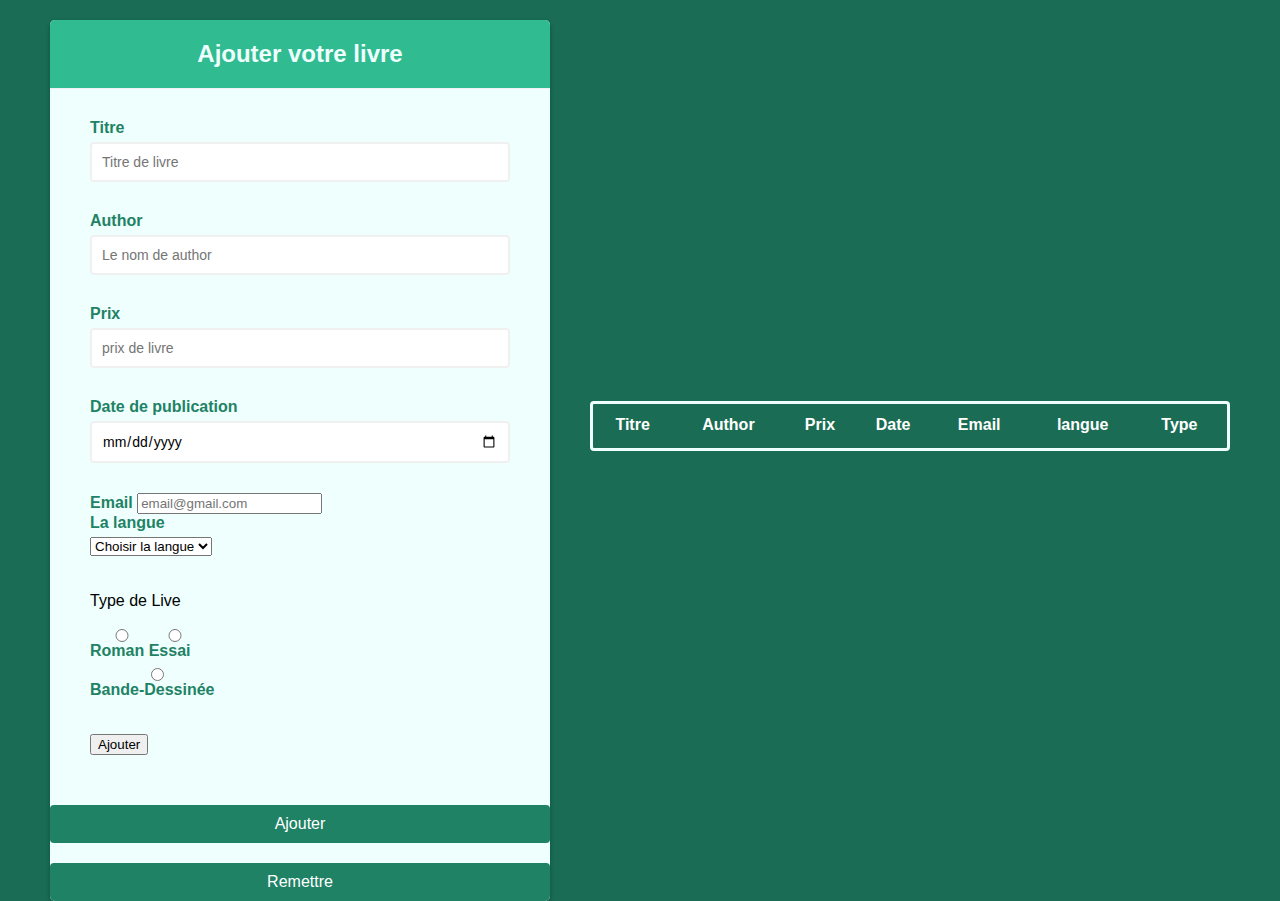
==== exercice/index.html @ cb5c5539 "Add files via upload" ====
<!DOCTYPE html>
<html lang="en">

<head>
    <meta charset="UTF-8">
    <meta http-equiv="X-UA-Compatible" content="IE=edge">
    <meta name="viewport" content="width=device-width, initial-scale=1.0">
    <title>Document</title>
    <link rel="stylesheet" href="style.css">
</head>

<body>
    <div class="container">
        <div class="header">
            <h2>Ajouter votre livre</h2>
        </div>
        <form id="form" class="form" autocomplete="off" action="javaScript:void(0)" >
            <div class="form-control">
                <label>Titre</label>
                <input type="text" placeholder="Titre de livre" id="title" name="elements" />
                <i class="fas fa-check-circle"></i>
                <i class="fas fa-exclamation-circle"></i>
                <small id="errors"></small>
            </div>
            <div class="form-control">
                <label>Author</label>
                <input type="text" placeholder="Le nom de author" id="author" name="elements" />
                <i class="fas fa-check-circle"></i>
                <i class="fas fa-exclamation-circle"></i>
                <small>Error message</small>
            </div>
            <div class="form-control">
                <label>Prix</label>
                <input type="number" placeholder="prix de livre" id="price" name="elements" />
                <i class="fas fa-check-circle"></i>
                <i class="fas fa-exclamation-circle"></i>
                <small>Error message</small>
            </div>
            <div class="form-control">
                <label>Date de publication</label>
                <input type="date" placeholder="Date de publication" id="date" name="elements" />
                <i class="fas fa-check-circle"></i>
                <i class="fas fa-exclamation-circle"></i>
                <small>Error message</small>
            </div>

            <div id="email">
                <label>Email</label>
                <input type="email" id="yourEmail" name="yourEmail" placeholder="email@gmail.com">
            </div>
            <div class="form-control">
                <label>La langue</label><br>
                <select id="pet-select" name="elements">
                    <option disabled selected hidden value>Choisir la langue</option>
                    <option value="arabe">Arabe</option>
                    <option value="français">Français</option>
                    <option value="anglais">Anglais</option>
                    <option value="espagnol">Espagnol</option>
                </select>
                <i class="fas fa-check-circle"></i>
                <i class="fas fa-exclamation-circle"></i>
                <small>Message Erreur</small>
            </div>
            <div class="form-control" id="radios">
                <p>Type de Live</p>

            


                <label><input type="radio" name="hh" value="Roman" class="booktpes">Roman</label>
                <label><input type="radio" name="hh" value="Essai" class="booktpes">Essai</label><br>
                <label><input type="radio" name="hh" value="Bande-Dessinée" class="booktpes">Bande-Dessinée</label><br>
                <small>Message Erreur</small>
            </div>
            <div>
                <input type="submit" name="" id="submit" value="Ajouter">
            </div>
        </form>
        <button onclick="add()" class="ajouter" >Ajouter</button>
        <button class="remettre" type="reset" onclick="show()">Remettre</button>

     
    </div>
    <table class="classtable" id="testings">
        <thead>
            <tr>
                <th>Titre</th>
                <th>Author</th>
                <th>Prix</th>
                <th>Date</th>
                <th>Email</th>
                <th>langue</th>
                <th>Type</th>
                <th></th>
            </tr>
        </thead>
        <tbody>

        </tbody>
    </table>

    </div>

    <script src="script.js"></script>


</body>

</html>
---- exercice/style.css ----
* {
	box-sizing: border-box;
}
.container h2{
	text-align: center;
	color: #eefffd;
}

body {
	background-color: #1a6d54	;
	font-family: 'Open Sans', sans-serif;
	display: flex;
	align-items: center;
	justify-content: center;
	min-height: 100vh;
	margin: 0;
}

.container {
	background-color: #eefffd;
	border-radius: 5px;
	box-shadow: 0 2px 5px rgba(0, 0, 0, 0.3);
	overflow: hidden;
	width: 400px;
	max-width: 100%;
}

.header {
	border-bottom: 1px solid #f0f0f0;
	background-color: #30bb91;
	padding: 20px 40px;
}

.header h2 {
	margin: 0;
}

.form {
	padding: 30px 40px;	
}

.form-control {
	margin-bottom: 10px;
	padding-bottom: 20px;
	position: relative;
}

.form-control label {
	display: inline-block;
	margin-bottom: 5px;
}

.form-control input {
	border: 2px solid #f0f0f0;
	border-radius: 4px;
	display: block;
	font-family: inherit;
	font-size: 14px;
	padding: 10px;
	width: 100%;
}

.form-control input:focus {
	outline: 0;
	border-color: #1f8265;
}

.form-control.success input {
	border-color: #2ecc71;
	visibility: visible;
}

.form-control.error input {
	border-color: #e74c3c;
	visibility: visible;
}

.form-control i {
	visibility: hidden;
	position: absolute;
	top: 40px;
	right: 10px;
}

.form-control.success i.fa-check-circle {
	color: #2ecc71;
	visibility: visible;
}

.form-control.error i.fa-exclamation-circle {
	color: #e74c3c;
	visibility: visible;
}

.form-control small {
	color: #e74c3c;
	position: absolute;
	bottom: 0;
	left: 0;
	visibility: hidden;
}

.form-control.error small {
	visibility: visible;
}

button {
	background-color: #1f8265;
    border:none;
	border-radius: 4px;
	color: #fff;
	display: block;
	font-family: inherit;
	font-size: 16px;
	padding: 10px;
	margin-top: 20px;
	width: 100%;
}

#table tr th{
	color: #eefffd;
	padding: 20px;
}
#testings{
	border-radius: 4px;
	color: #fff;
	border: #eefffd solid;
	width: 50%;
	height: 50px;
	margin-left: 40px;
	margin-top: -50px;
	text-align: center;
}
.booktpes{
	color: white;
}
.container{
	width: 500px;
	margin-top: 20px;
}
.container label{
	font-weight: bold;
	color: #1f8265;
}
#radios label{
	font-weight: 600 !important;
	
}
.classtable tr th{
	padding-top: 10px;
	color: white !important;
	margin-bottom: 20px;
}
.radios label{
	color: white;
}
#pet-select option{
	font-size: 15px;
}
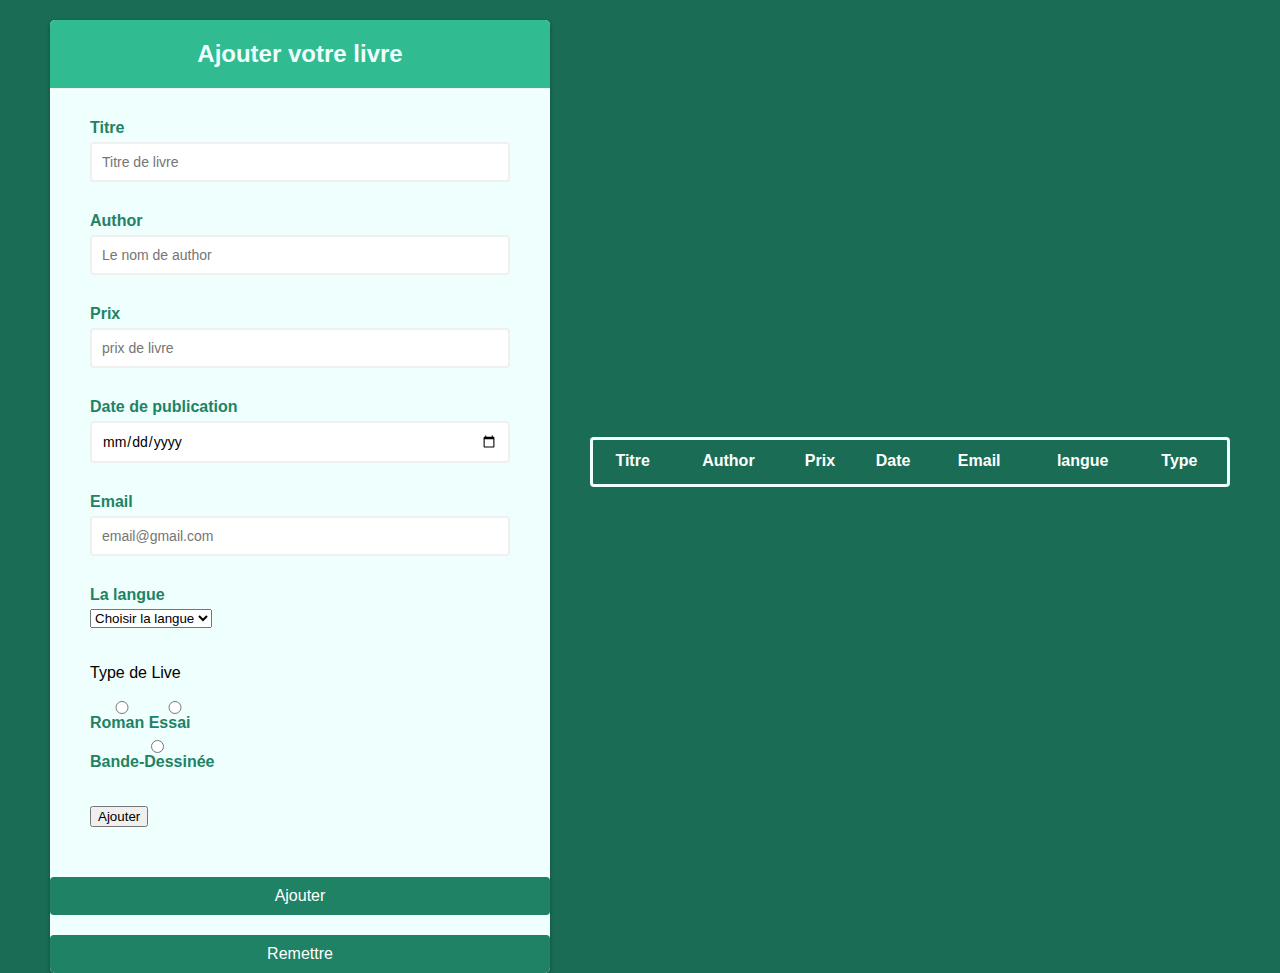
==== commit 9a53168d: "Add files via upload" ====
--- a/exercice/index.html
+++ b/exercice/index.html
@@ -44,9 +44,10 @@
                 <small>Error message</small>
             </div>
 
-            <div id="email">
+            <div id="email" class="form-control">
                 <label>Email</label>
                 <input type="email" id="yourEmail" name="yourEmail" placeholder="email@gmail.com">
+                <small>Message Erreur</small>
             </div>
             <div class="form-control">
                 <label>La langue</label><br>
@@ -63,9 +64,6 @@
             </div>
             <div class="form-control" id="radios">
                 <p>Type de Live</p>
-
-            
-
 
                 <label><input type="radio" name="hh" value="Roman" class="booktpes">Roman</label>
                 <label><input type="radio" name="hh" value="Essai" class="booktpes">Essai</label><br>
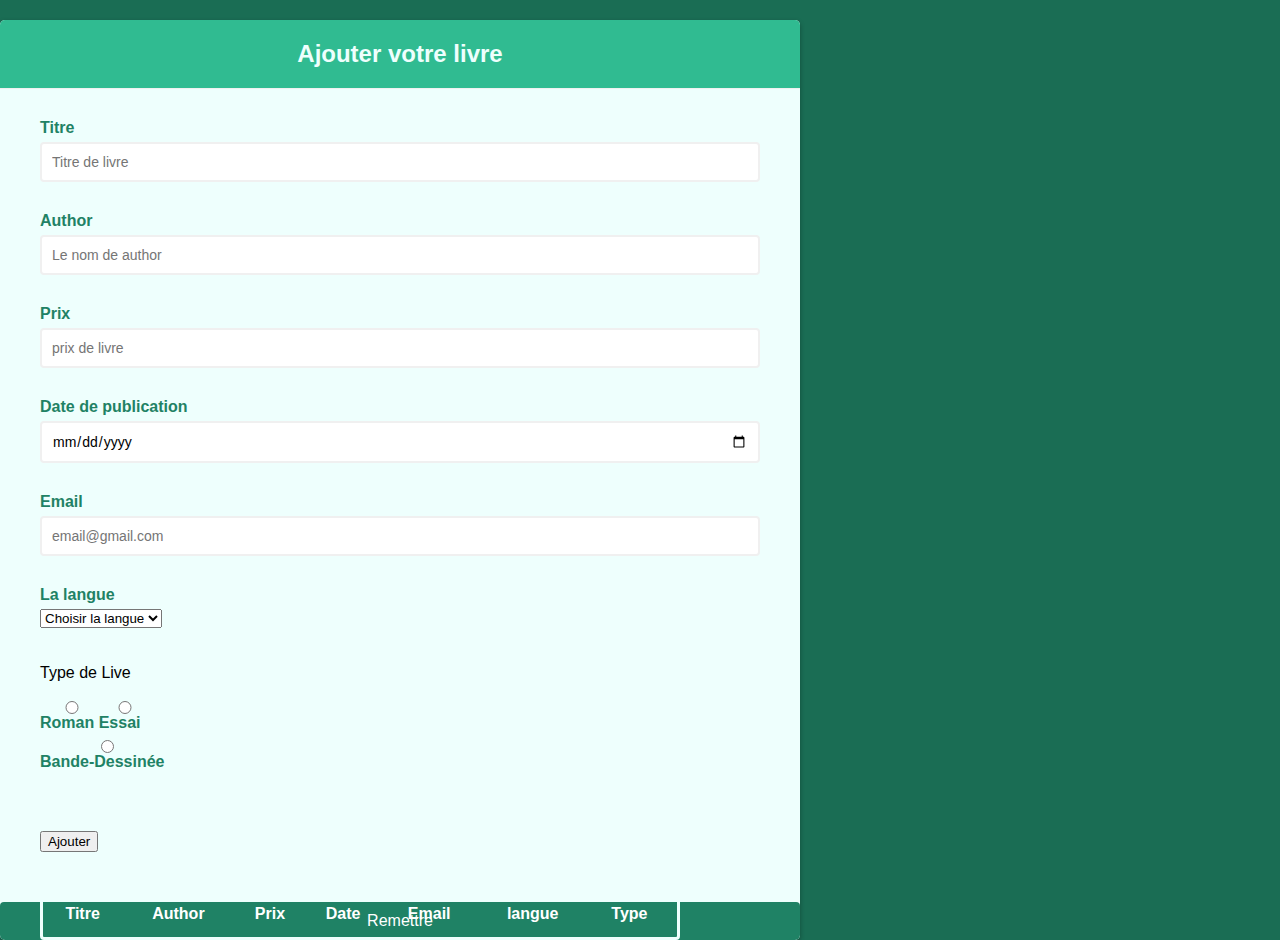
==== commit 3d8dca5a: "Add files via upload" ====
--- a/exercice/index.html
+++ b/exercice/index.html
@@ -65,16 +65,17 @@
             <div class="form-control" id="radios">
                 <p>Type de Live</p>
 
-                <label><input type="radio" name="hh" value="Roman" class="booktpes">Roman</label>
-                <label><input type="radio" name="hh" value="Essai" class="booktpes">Essai</label><br>
-                <label><input type="radio" name="hh" value="Bande-Dessinée" class="booktpes">Bande-Dessinée</label><br>
+                <label><input type="radio" name="booktp" value="Roman" class="booktpes">Roman</label>
+                <label><input type="radio" name="booktp" value="Essai" class="booktpes">Essai</label><br>
+                <label><input type="radio" name="booktp" value="Bande-Dessinée" class="booktpes">Bande-Dessinée</label><br>
                 <small>Message Erreur</small>
+                <h6 id="smls"></h6>
+                <h6 id="smlst"></h6>
             </div>
             <div>
                 <input type="submit" name="" id="submit" value="Ajouter">
             </div>
         </form>
-        <button onclick="add()" class="ajouter" >Ajouter</button>
         <button class="remettre" type="reset" onclick="show()">Remettre</button>
 
      
--- a/exercice/style.css
+++ b/exercice/style.css
@@ -14,6 +14,8 @@
 	justify-content: center;
 	min-height: 100vh;
 	margin: 0;
+	display: grid;
+	grid-template-columns: 1fr !important;
 }
 
 .container {
@@ -21,8 +23,9 @@
 	border-radius: 5px;
 	box-shadow: 0 2px 5px rgba(0, 0, 0, 0.3);
 	overflow: hidden;
-	width: 400px;
+	width: 800px !important;
 	max-width: 100%;
+	
 }
 
 .header {
@@ -156,4 +159,10 @@
 }
 #pet-select option{
 	font-size: 15px;
+}
+#smls{
+	color: red;
+}
+#smlst{
+	color: #2ecc71;
 }